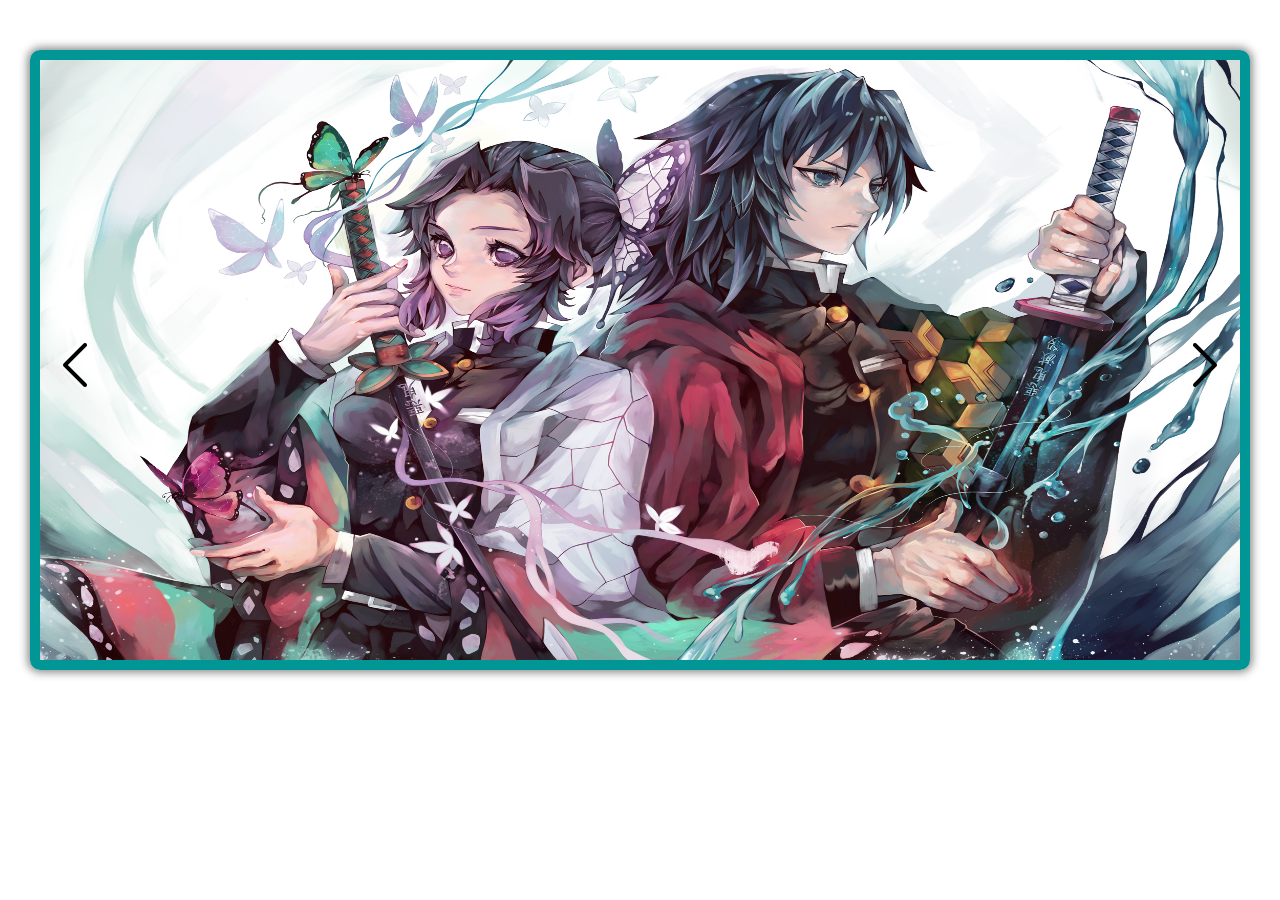
==== Task-1/index.html @ 644098c7 "Upload" ====
<!DOCTYPE html>
<html lang="en">

<head>
  <meta charset="UTF-8">
  <meta http-equiv="X-UA-Compatible" content="IE=edge">
  <meta name="viewport" content="width=device-width, initial-scale=1.0">
  <link rel="stylesheet" href="style.css">
  <title>Slider</title>
</head>

<body>
  <div class="image-slider">
    <div class="image-container" id="img-content">
    </div>

    <div class="btn-left" id="prev"><img src="./img/control/prev.png"></div>
    <div class="btn-right" id="next"><img src="./img/control/next.png"></div>
  </div>
  <script type="text/javascript" src="script.js"></script>
</body>

</html>
---- Task-1/style.css ----
.image-slider{
  position: relative;
  width: 1200px;
  height: 600px;
  margin: 50px auto;
  border: 10px solid #009696;
  box-shadow: 0px 0px 10px 2px grey;
  border-radius: 10px;
}

.image-slider .img, .image-container{
  width: 100%;
  height: 100%;
}

.btn-left, .btn-right{
  position: absolute;
  top:45%;
  padding: 10px;
  cursor: pointer;
  transition: .5s;
}
  
  .btn-left:hover, .btn-right:hover{
    background: #009696;
    
  }
  .btn-left:hover {
    border-radius: 0 10px 10px 0px;
  }

  .btn-right:hover{ 
    border-radius: 10px 0px 0px 10px;
  }


.btn-left{
  left: 0px;
}
.btn-right{
  right: 0px;
}
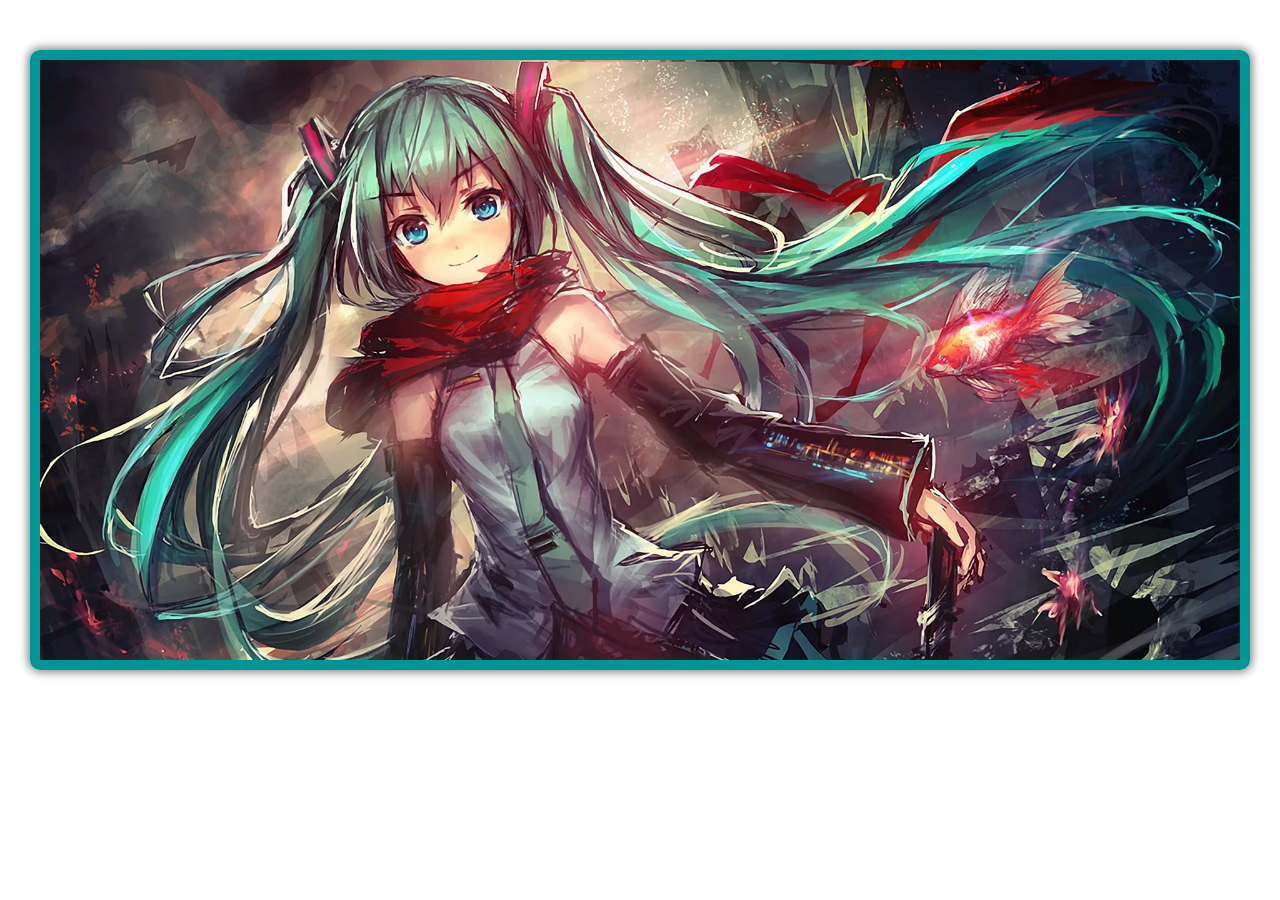
==== commit d4ec6d5e: "fix" ====
--- a/Task-1/index.html
+++ b/Task-1/index.html
@@ -13,10 +13,8 @@
   <div class="image-slider">
     <div class="image-container" id="img-content">
     </div>
+  </div>
 
-    <div class="btn-left" id="prev"><img src="./img/control/prev.png"></div>
-    <div class="btn-right" id="next"><img src="./img/control/next.png"></div>
-  </div>
   <script type="text/javascript" src="script.js"></script>
 </body>
 
--- a/Task-1/style.css
+++ b/Task-1/style.css
@@ -1,4 +1,4 @@
-.image-slider{
+.image-slider {
   position: relative;
   width: 1200px;
   height: 600px;
@@ -6,37 +6,21 @@
   border: 10px solid #009696;
   box-shadow: 0px 0px 10px 2px grey;
   border-radius: 10px;
+  overflow: hidden;
 }
 
-.image-slider .img, .image-container{
+.image-container {
+  display: flex;
+  transition: transform 0.5s ease-in-out;
   width: 100%;
   height: 100%;
 }
 
-.btn-left, .btn-right{
-  position: absolute;
-  top:45%;
-  padding: 10px;
-  cursor: pointer;
-  transition: .5s;
-}
-  
-  .btn-left:hover, .btn-right:hover{
-    background: #009696;
-    
-  }
-  .btn-left:hover {
-    border-radius: 0 10px 10px 0px;
-  }
-
-  .btn-right:hover{ 
-    border-radius: 10px 0px 0px 10px;
-  }
-
-
-.btn-left{
-  left: 0px;
-}
-.btn-right{
-  right: 0px;
+.img {
+  min-width: 100%;
+  box-sizing: border-box;
+  -webkit-background-size: cover;
+  -moz-background-size: cover;
+  -o-background-size: cover;
+  background-size: cover;
 }